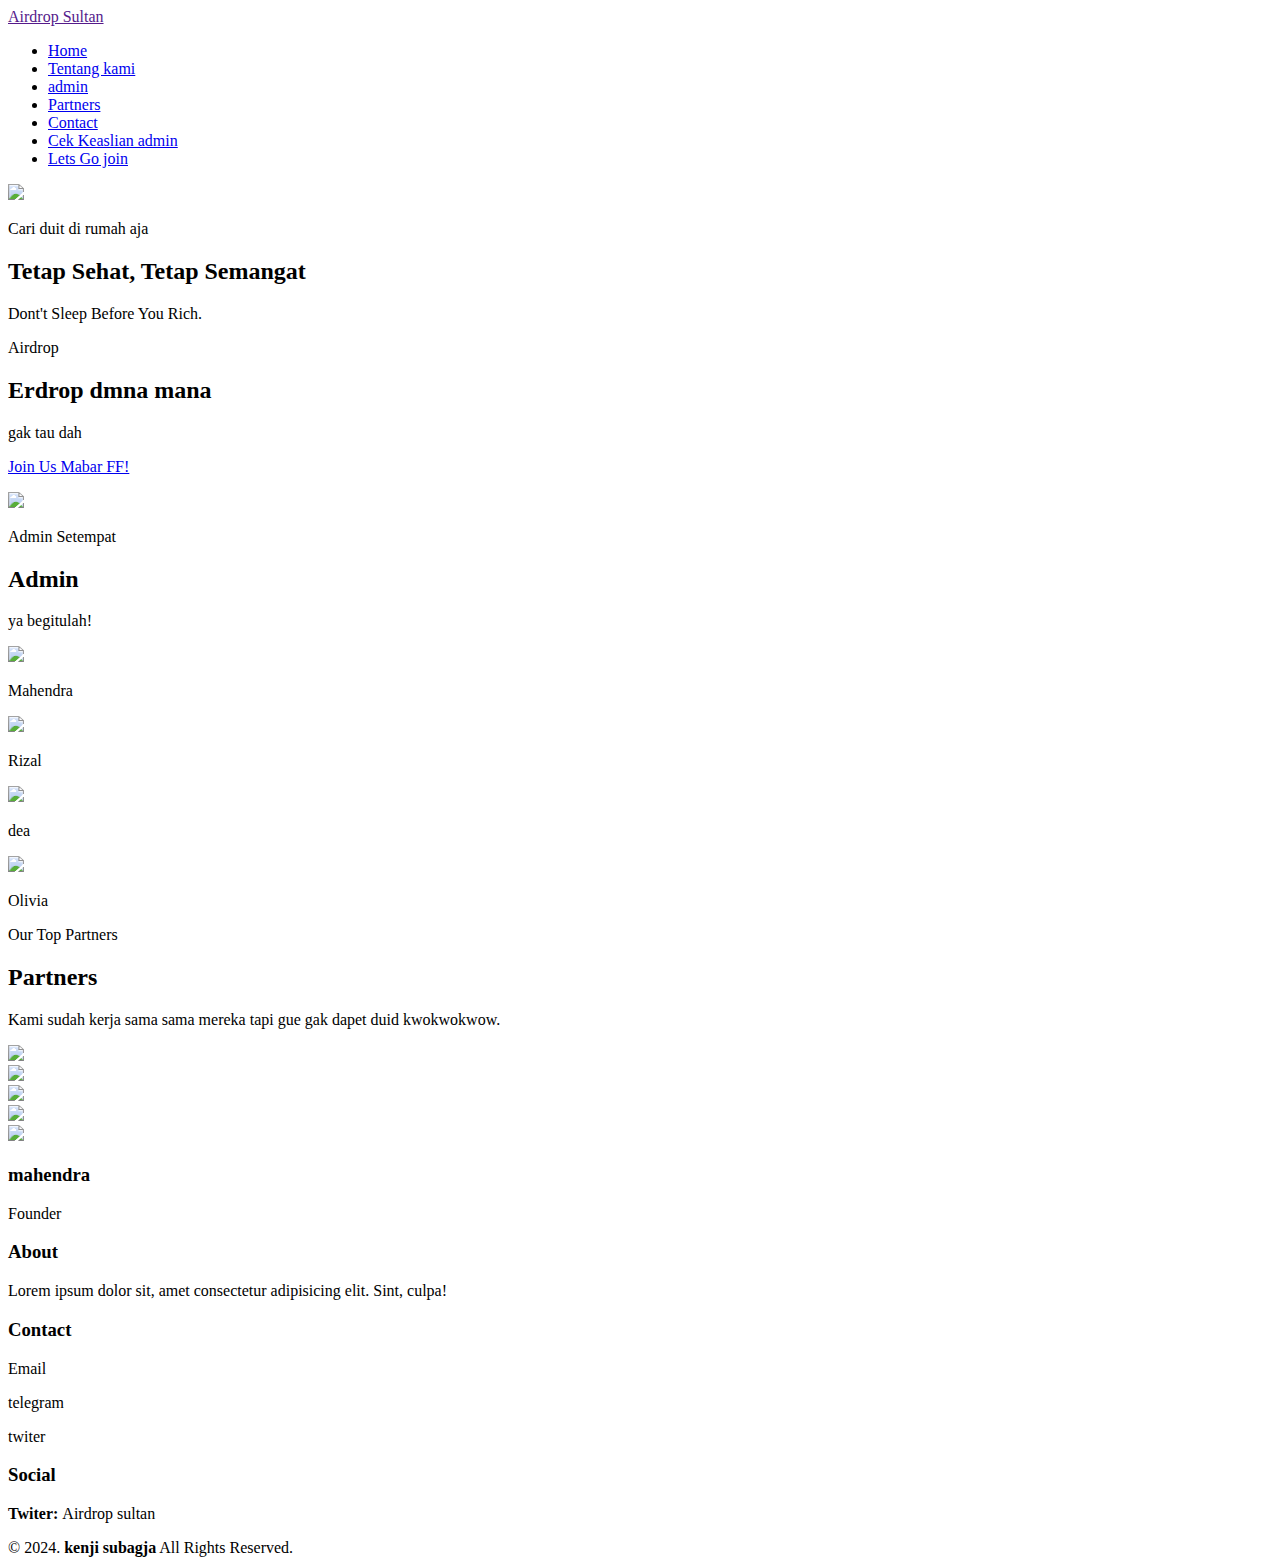
==== index.html @ 46feefad "Create index.html" ====
<!DOCTYPE html>
<html lang="en">
<head>
    <meta charset="UTF-8">
    <meta name="viewport" content="width=device-width, initial-scale=1.0">
    <title>Airdrop Sultan</title>
    <link rel="stylesheet" href="style.css">
</head>
<body>
    <nav>
        <div class="wrapper">
            <div class="logo"><a href=''>Airdrop Sultan</a></div>
            <div class="menu">
                <ul>
                    <li><a href="#home">Home</a></li>
                    <li><a href="#tentang">Tentang kami</a></li>
                    <li><a href="#admin">admin</a></li>
                    <li><a href="#partners">Partners</a></li>
                    <li><a href="#contact">Contact</a></li>
                    <li><a href="#cek">Cek Keaslian admin</a></li>
                    <li><a href="https://t.me/airdropsult" class="tbl-biru">Lets Go join</a></li>
                </ul>
            </div>
        </div>
    </nav>
    <div class="wrapper">
        <!-- untuk home -->
        <section id="home">
            <img src="sl.jpg"/>
            <div class="kolom">
                <p class="deskripsi">Cari duit di rumah aja</p>
                <h2>Tetap Sehat, Tetap Semangat</h2>
                <p>Dont't Sleep Before You Rich.</p>
            </div>
        </section>

        <!-- untuk courses -->
        <section id="tentang">
            <div class="kolom">
                <p class="deskripsi">Airdrop</p>
                <h2>Erdrop dmna mana </h2>
                <p>gak tau dah</p>
                
                <p><a href="https://t.me/airdropsult" class="tbl-biru">Join Us Mabar FF!</a></p>
            </div>
            <img src="https://akcdn.detik.net.id/community/media/visual/2022/06/20/garena-free-fire_169.jpeg?w=700&q=90"/>
        </section>

        <!-- untuk tutors -->
        <section id="admin">
            <div class="tengah">
                <div class="kolom">
                    <p class="deskripsi">Admin Setempat</p>
                    <h2>Admin</h2>
                    <p>ya begitulah!</p>
                </div>

                <div class="tutor-list">
                    <div class="kartu-tutor">
                        <img src="https://studio.mrngroup.co/storage/app/media/Prambors/Editorial%203/Anime-20230828121723.webp?tr=w-800"/>
                        <p>Mahendra</p>
                    </div>
                    <div class="kartu-tutor">
                        <img src="https://1.bp.blogspot.com/-nStSoBiCu90/W6CfvYB0phI/AAAAAAAACHU/dLU0DasHtk8cn_-SNidVVR0adtY-ADGUQCLcBGAs/s1600/kanna%2Bhashimoto.jpg"/>
                        <p>Rizal</p>
                    </div>
                    <div class="kartu-tutor">
                        <img src="https://berita.yodu.id/wp-content/uploads/2021/08/Yui-Aragaki-1024x576-1.jpeg"/>
                        <p>dea</p>
                    </div>
                    <div class="kartu-tutor">
                        <img src="https://media.japanesestation.com/images/750x422/2020/06/24/67262-marie-iitoyo.jpg"/>
                        <p>Olivia</p>
                    </div>

                </div>
            </div>
        </section>

        <!-- untuk partners -->
        <section id="partners">
            <div class="tengah">
                <div class="kolom">
                    <p class="deskripsi">Our Top Partners</p>
                    <h2>Partners</h2>
                    <p>Kami sudah kerja sama sama mereka tapi gue gak dapet duid kwokwokwow.</p>
                </div>

                <div class="partner-list">
                    <div class="kartu-partner">
                        <img src="https://upload.wikimedia.org/wikipedia/commons/0/0a/Logo-OKX.png"/>
                    </div>
                    <div class="kartu-partner">
                        <img src="https://www.logo.wine/a/logo/Binance/Binance-Vertical-Logo.wine.svg"/>
                    </div>
                    <div class="kartu-partner">
                        <img src="https://vectorseek.com/wp-content/uploads/2023/05/Mexc-Global-Logo-Vector.jpg"/>
                    </div>
                    <div class="kartu-partner">
                        <img src="https://www.designevo.com/res/templates/thumb_small/encircled-branches-and-book.png"/>
                    </div>
                    <div class="kartu-partner">
                        <img src="https://miro.medium.com/v2/resize:fit:720/format:webp/1*sij9eOziG05teqofYUvkwg.jpeg"/>
                    </div>
                </div>
            </div>
        </section>
    </div>

    <div id="contact">
        <div class="wrapper">
            <div class="footer">
                <div class="footer-section">
                    <h3>mahendra</h3>
                    <p>Founder</p>
                </div>
                <div class="footer-section">
                    <h3>About</h3>
                    <p>Lorem ipsum dolor sit, amet consectetur adipisicing elit. Sint, culpa!</p>
                </div>
                <div class="footer-section">
                    <h3>Contact</h3>
                    <p>Email</p>
                    <p>telegram</p>
                    <p>twiter</p>
                </div>
                <div class="footer-section">
                    <h3>Social</h3>
                    <p><b>Twiter: </b>Airdrop sultan</p>
                </div>
            </div>
        </div>
    </div>

    <div id="copyright">
        <div class="wrapper">
            &copy; 2024. <b>kenji subagja</b> All Rights Reserved.
        </div>
    </div>
    
</body>
</html>
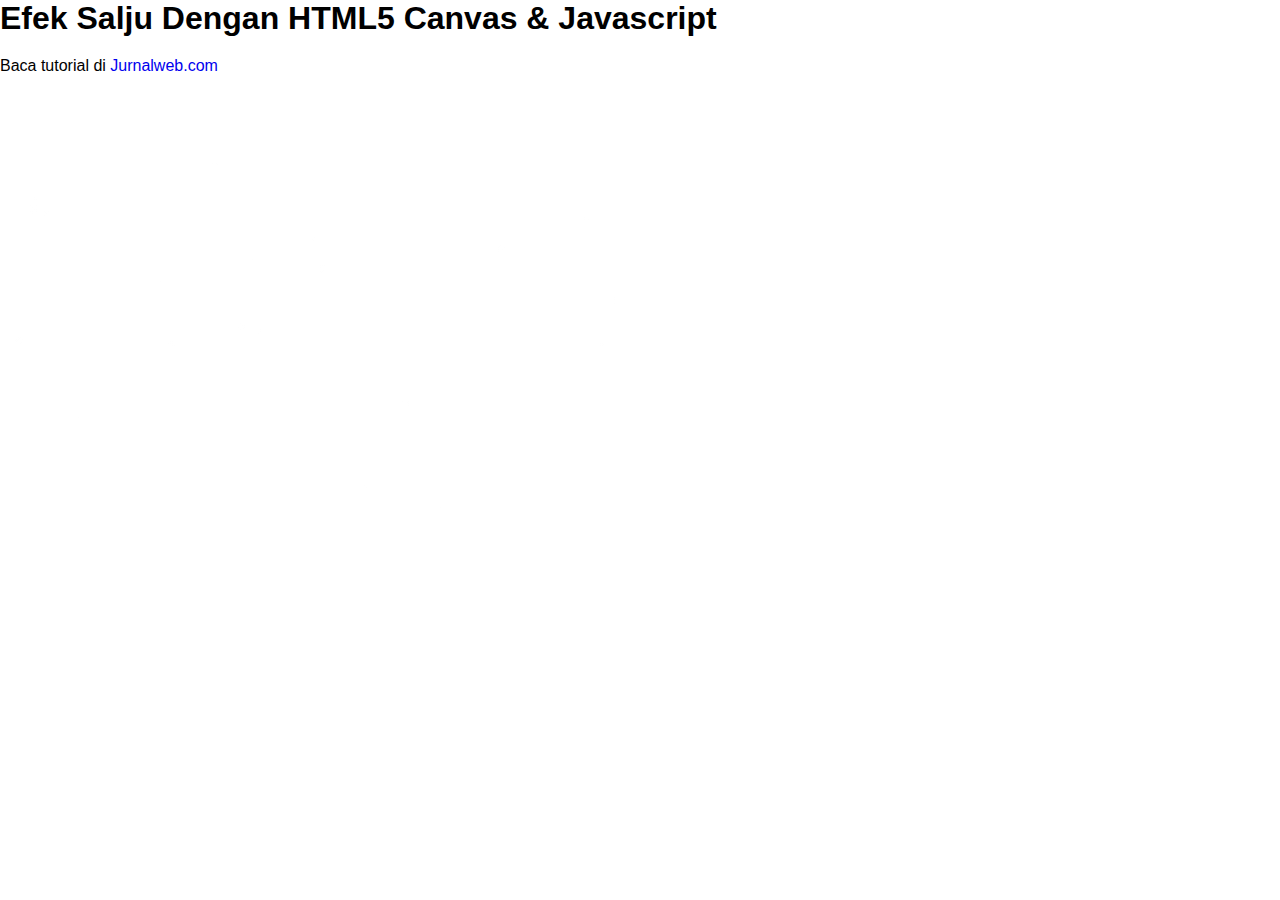
==== commit 08705d23: "Update index.html" ====
--- a/index.html
+++ b/index.html
@@ -1,142 +1,82 @@
 <!DOCTYPE html>
 <html lang="en">
 <head>
-    <meta charset="UTF-8">
-    <meta name="viewport" content="width=device-width, initial-scale=1.0">
-    <title>Airdrop Sultan</title>
-    <link rel="stylesheet" href="style.css">
+	<meta charset="UTF-8">
+	<title>Membuat Efek Salju Dengan HTML5 | Jurnalweb.com</title>
+	<meta name="description" content="Tutorial cara membuat efek salju dengan html5 canvas dan javascript | Efek hujan salju ala musim dingin bisa dibuat dengan mudah untuk diterapkan di website">
+	<meta name="keywords" content="html5, canvas, html, css, javascript, tutorial, salju, efek salju, coding, programming, web development, web design">
+	<link href='https://fonts.googleapis.com/css?family=Poiret+One' rel='stylesheet' type='text/css'>
+	<link rel="stylesheet" href="style.css">
 </head>
 <body>
-    <nav>
-        <div class="wrapper">
-            <div class="logo"><a href=''>Airdrop Sultan</a></div>
-            <div class="menu">
-                <ul>
-                    <li><a href="#home">Home</a></li>
-                    <li><a href="#tentang">Tentang kami</a></li>
-                    <li><a href="#admin">admin</a></li>
-                    <li><a href="#partners">Partners</a></li>
-                    <li><a href="#contact">Contact</a></li>
-                    <li><a href="#cek">Cek Keaslian admin</a></li>
-                    <li><a href="https://t.me/airdropsult" class="tbl-biru">Lets Go join</a></li>
-                </ul>
-            </div>
-        </div>
-    </nav>
-    <div class="wrapper">
-        <!-- untuk home -->
-        <section id="home">
-            <img src="sl.jpg"/>
-            <div class="kolom">
-                <p class="deskripsi">Cari duit di rumah aja</p>
-                <h2>Tetap Sehat, Tetap Semangat</h2>
-                <p>Dont't Sleep Before You Rich.</p>
-            </div>
-        </section>
 
-        <!-- untuk courses -->
-        <section id="tentang">
-            <div class="kolom">
-                <p class="deskripsi">Airdrop</p>
-                <h2>Erdrop dmna mana </h2>
-                <p>gak tau dah</p>
-                
-                <p><a href="https://t.me/airdropsult" class="tbl-biru">Join Us Mabar FF!</a></p>
-            </div>
-            <img src="https://akcdn.detik.net.id/community/media/visual/2022/06/20/garena-free-fire_169.jpeg?w=700&q=90"/>
-        </section>
+<div class="header">
+	<h1>Efek Salju Dengan HTML5 Canvas & Javascript</h1>
+	<p>Baca tutorial di <a href="http://www.jurnalweb.com/membuat-efek-salju-dengan-html5-canvas-dan-javascript">Jurnalweb.com</a></p>
+</div>
 
-        <!-- untuk tutors -->
-        <section id="admin">
-            <div class="tengah">
-                <div class="kolom">
-                    <p class="deskripsi">Admin Setempat</p>
-                    <h2>Admin</h2>
-                    <p>ya begitulah!</p>
-                </div>
+<canvas id="town" width="640" height="450"></canvas>
 
-                <div class="tutor-list">
-                    <div class="kartu-tutor">
-                        <img src="https://studio.mrngroup.co/storage/app/media/Prambors/Editorial%203/Anime-20230828121723.webp?tr=w-800"/>
-                        <p>Mahendra</p>
-                    </div>
-                    <div class="kartu-tutor">
-                        <img src="https://1.bp.blogspot.com/-nStSoBiCu90/W6CfvYB0phI/AAAAAAAACHU/dLU0DasHtk8cn_-SNidVVR0adtY-ADGUQCLcBGAs/s1600/kanna%2Bhashimoto.jpg"/>
-                        <p>Rizal</p>
-                    </div>
-                    <div class="kartu-tutor">
-                        <img src="https://berita.yodu.id/wp-content/uploads/2021/08/Yui-Aragaki-1024x576-1.jpeg"/>
-                        <p>dea</p>
-                    </div>
-                    <div class="kartu-tutor">
-                        <img src="https://media.japanesestation.com/images/750x422/2020/06/24/67262-marie-iitoyo.jpg"/>
-                        <p>Olivia</p>
-                    </div>
+<script type="text/javascript">
 
-                </div>
-            </div>
-        </section>
+var canvas = document.getElementById("town"),
+ctx = canvas.getContext("2d"),
+W = canvas.width,
+H = canvas.height,
+maxParticles = 25,
+maxParticleSize = 8,
+minParticleSize = 2,
+maxMove = 1,
+angle = 0,
+particles = [];
+	for (var i = 0; i < maxParticles; i++) {
+		particles.push({
+			x: Math.random() * W, 
+			y: Math.random() * H, 
+			wh: Math.random() * maxParticleSize + minParticleSize
+		})
+	}
+	
+function draw() {
+    ctx.clearRect(0, 0, W, H);
+    ctx.beginPath();
+		for (var i = 0; i < maxParticles; i++) {
+			var p = particles[i];
+			ctx.moveTo(p.x, p.y);
+      ctx.rect(p.x, p.y, p.wh, p.wh);
+      var radgrad = ctx.createRadialGradient(p.x + p.wh/2,p.y + p.wh/2,0,p.x + p.wh/2,p.y + p.wh/2,p.wh/2);
+  radgrad.addColorStop(0, 'rgba(255, 255, 255, 1)');
+  radgrad.addColorStop(0.5, 'rgba(255, 255, 255, .8)');
+  radgrad.addColorStop(1, 'rgba(255,255,255,0)');
+      ctx.fillStyle = radgrad;
+      ctx.fill();
+		}
+		update();
+	}
+	
+	function update() {
+		angle += 0.01;
+		for (var i = 0; i < maxParticles; i++) {
+			var p = particles[i];
+			p.y += Math.cos(angle) + p.wh/4;
+			p.x += Math.sin(angle) * 2;
+			if (p.x > W+maxMove || p.x < -maxMove || p.y > H) {
+				if (i%3 > 0) {
+					particles[i] = {x: Math.random() * W, y: -(maxMove), wh: p.wh };
+				} else {
+					if (Math.sin(angle) > 0) {
+						particles[i] = {x: -maxMove, y: Math.random()*H, wh: p.wh };
+					} else {
+						particles[i] = {x: W+maxMove, y: Math.random()*H, wh: p.wh };
+					}
+				}
+			}
+		}
+  requestAnimationFrame(draw);
+	}
+draw();	
 
-        <!-- untuk partners -->
-        <section id="partners">
-            <div class="tengah">
-                <div class="kolom">
-                    <p class="deskripsi">Our Top Partners</p>
-                    <h2>Partners</h2>
-                    <p>Kami sudah kerja sama sama mereka tapi gue gak dapet duid kwokwokwow.</p>
-                </div>
+</script>
 
-                <div class="partner-list">
-                    <div class="kartu-partner">
-                        <img src="https://upload.wikimedia.org/wikipedia/commons/0/0a/Logo-OKX.png"/>
-                    </div>
-                    <div class="kartu-partner">
-                        <img src="https://www.logo.wine/a/logo/Binance/Binance-Vertical-Logo.wine.svg"/>
-                    </div>
-                    <div class="kartu-partner">
-                        <img src="https://vectorseek.com/wp-content/uploads/2023/05/Mexc-Global-Logo-Vector.jpg"/>
-                    </div>
-                    <div class="kartu-partner">
-                        <img src="https://www.designevo.com/res/templates/thumb_small/encircled-branches-and-book.png"/>
-                    </div>
-                    <div class="kartu-partner">
-                        <img src="https://miro.medium.com/v2/resize:fit:720/format:webp/1*sij9eOziG05teqofYUvkwg.jpeg"/>
-                    </div>
-                </div>
-            </div>
-        </section>
-    </div>
-
-    <div id="contact">
-        <div class="wrapper">
-            <div class="footer">
-                <div class="footer-section">
-                    <h3>mahendra</h3>
-                    <p>Founder</p>
-                </div>
-                <div class="footer-section">
-                    <h3>About</h3>
-                    <p>Lorem ipsum dolor sit, amet consectetur adipisicing elit. Sint, culpa!</p>
-                </div>
-                <div class="footer-section">
-                    <h3>Contact</h3>
-                    <p>Email</p>
-                    <p>telegram</p>
-                    <p>twiter</p>
-                </div>
-                <div class="footer-section">
-                    <h3>Social</h3>
-                    <p><b>Twiter: </b>Airdrop sultan</p>
-                </div>
-            </div>
-        </div>
-    </div>
-
-    <div id="copyright">
-        <div class="wrapper">
-            &copy; 2024. <b>kenji subagja</b> All Rights Reserved.
-        </div>
-    </div>
-    
 </body>
 </html>
--- a/style.css
+++ b/style.css
@@ -0,0 +1,256 @@
+* {
+    text-decoration: none;
+    margin: 0px;
+    padding: 0px;
+}
+
+body {
+    margin: 0px;
+    padding: 0px;
+    font-family: 'Open Sans',sans-serif;
+}
+
+.wrapper {
+    width: 1100px;
+    margin: auto;
+    position: relative;
+}
+
+.logo a {
+    font-size: 50px;
+    font-weight: 800;
+    float: left;
+    font-family: courier;
+    color: #364f6b;
+}
+
+.menu {
+    float: right;
+}
+
+nav {
+    width: 100%;
+    margin: auto;
+    display: flex;
+    line-height: 80px;
+    position: sticky;
+    position: -webkit-sticky; 
+    top: 0;
+    background: #FFFFFF;
+    z-index: 1;
+    border-bottom:1px solid #364f6b;
+}
+
+nav ul {
+    list-style-type: none;
+    margin: 0;
+    padding: 0;
+    overflow: hidden;
+}
+
+nav ul li {
+    float: left;
+}
+
+nav ul li a {
+    color: black;
+    font-weight: bold;
+    text-align: center;
+    padding: 0px 16px 0px 16px;
+    text-decoration: none;
+}
+
+nav ul li a:hover {
+    text-decoration: underline;
+}
+
+section {
+    margin: auto;
+    display: flex;
+    margin-bottom: 50px;
+}
+
+.kolom {
+    margin-top: 50px;
+    margin-bottom: 50px;
+}
+
+.kolom .deskripsi {
+    font-size: 20px;
+    font-weight: bold;
+    font-family: 'comic sans ms';
+    color: #364f6b;
+}
+
+h2 {
+    font-family: 'comic sans ms';
+    font-weight: 800;
+    font-size: 45px;
+    margin-bottom: 20px;
+    color: #364f6b;
+    width: 100%;
+    line-height: 50px;
+}
+
+a.tbl-biru {
+    background: #3f72af;
+    border-radius: 20px;
+    margin-top: 20px;
+    padding: 15px 20px 15px 20px;
+    color: #FFFFFF;
+    cursor: pointer;
+    font-weight: bold;
+}
+
+a.tbl-biru:hover {
+    background: #fc5185;
+    text-decoration: none;
+}
+
+a.tbl-pink {
+    background: #fc5185;
+    border-radius: 20px;
+    margin-top: 20px;
+    padding: 15px 20px 15px 20px;
+    color: #FFFFFF;
+    cursor: pointer;
+    font-weight: bold;
+}
+
+a.tbl-pink:hover {
+    background: #3f72af;
+    text-decoration: none;
+}
+
+p {
+    margin: 10px 0px 10px 0px;
+    padding: 10px 0px 10px 0px;
+}
+
+.tengah {
+    text-align: center;
+    width: 100%;
+}
+
+.tutor-list {
+    width: 100%;
+    position: relative;
+    display: flex;
+    flex-wrap: wrap;
+}
+
+.kartu-tutor {
+    width: 20%;
+    margin: 0 auto;
+}
+
+.kartu-tutor img {
+    width: 80%;
+    border-radius: 50%;
+}
+
+.kartu-tutor p {
+    font-family: 'comic sans ms';
+    font-weight: 800;
+    font-size: 25px;
+    text-align: center;
+    color: #364f6b;
+}
+
+.partner-list {
+    width: 100%;
+    position: relative;
+    display: flex;
+    flex-wrap: wrap;
+}
+
+.kartu-partner {
+    width: 20%;
+    margin: 0 auto;
+}
+
+.kartu-partner img {
+    width: 150px;
+    border-radius: 50%;
+}
+
+#contact {
+    background: #dedede;
+    padding:50px 0px 50px 0px;
+}
+
+.footer {
+    width: 100%;
+    position: relative;
+    display: flex;
+    flex-wrap: wrap;
+    margin: auto;
+}
+
+.footer-section {
+    width: 20%;
+    margin: 0 auto;
+}
+
+h3 {
+    font-family: 'comic sans ms';
+    font-weight: 800;
+    font-size: 30px;
+    margin-bottom: 20px;
+    color: #364f6b;
+    width: 100%;
+    line-height: 50px;
+}
+
+#copyright {
+    text-align: center;
+    width: 100%;
+    padding: 50px 0px 50px 0px;
+    margin-top: 50px;
+}
+
+@media screen and (max-width: 991.98px) {
+    .wrapper {
+        width: 90%;
+    }
+
+    .logo a {
+        display: block;
+        width: 100%;
+        text-align: center;
+    }
+
+    nav .menu {
+        width: 100%;
+        margin: 0;
+    }
+
+    nav .menu ul {
+        text-align: center;
+        margin: auto;
+        line-height: 60px;
+    }
+
+    nav .menu ul li {
+        display: inline-block;
+        float: none;
+    }
+
+    section {
+        display: block;
+    }
+
+    section img {
+        display: block;
+        width: 100%;
+        height: auto;
+    }
+
+    .kartu-tutor {
+        width: 50%;
+    }
+
+    .kartu-partner {
+        width: 50%;
+    }
+}
